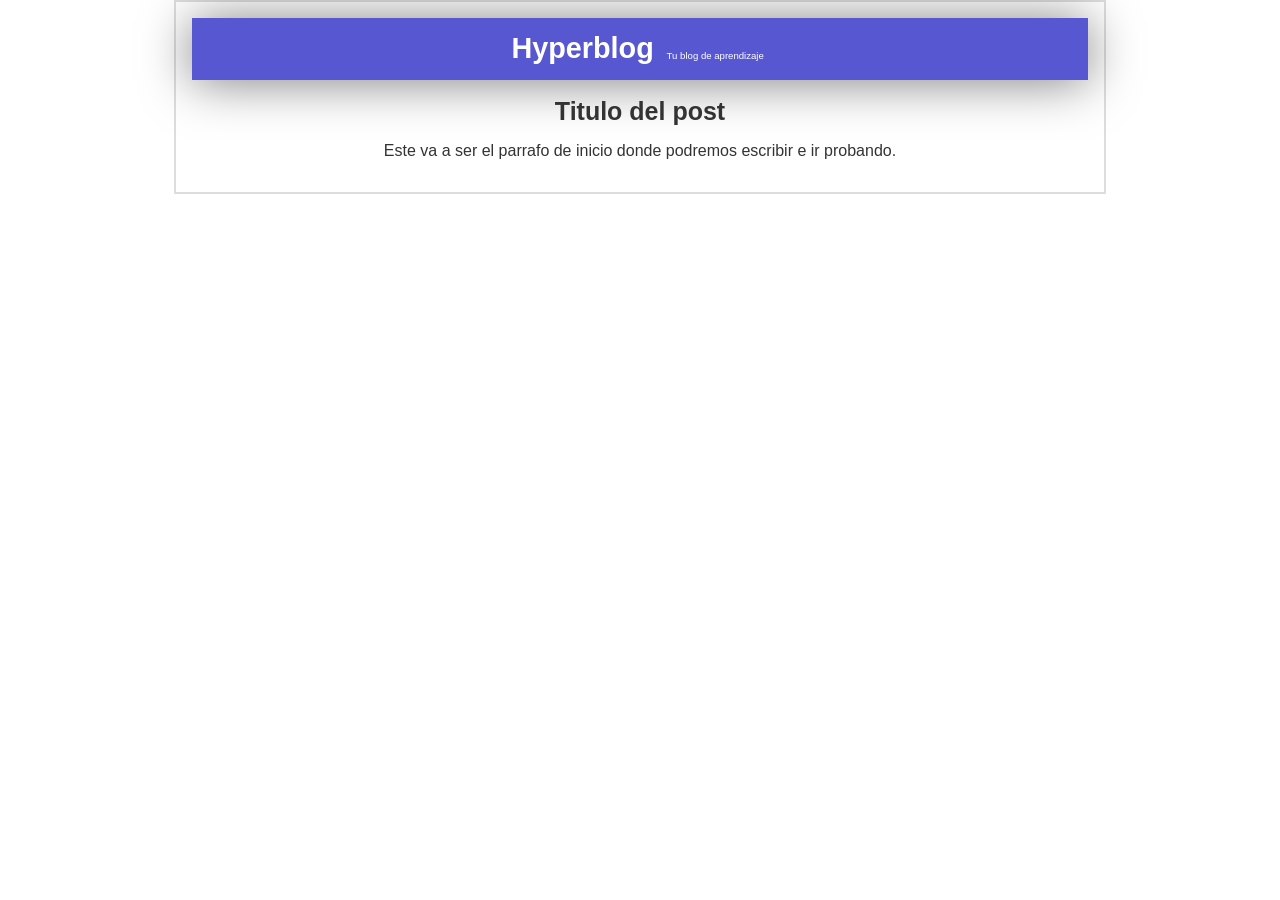
==== blog.html @ b8692c32 "Finalizada la cabecera" ====
<!DOCTYPE html>
<html lang="en">
<head>
    <meta charset="UTF-8">
    <meta http-equiv="X-UA-Compatible" content="IE=edge">
    <meta name="viewport" content="width=device-width, initial-scale=1.0">
    <link rel="stylesheet" href="css/style.css">
    <title>Blogpost</title>
</head>
<body>
    <div id="container">
        <div id="cabecera">
            Hyperblog
            <span id="tagline">Tu blog de aprendizaje</span>
        </div>
        <div id="post">
            <h1>Titulo del post</h1>
            <p>Este va a ser el parrafo de inicio donde podremos escribir e ir probando.</p>
        </div>
    </div>
</body>
</html>
---- css/style.css ----
body {
    color: #333;
    text-align: center;
    font-family: Arial, Helvetica, sans-serif;
    font-size: 16px;
    margin: 0;
    padding: 0;
}
#cabecera {
    background: rgb(87, 87, 209);
    box-shadow: 0px 2px 50px 0px rgba(0,0,0, 0.5);
    color: white;
    font-weight: bold;
    font-size: 1.8rem;
    margin: 0;
    padding: 0.5em;
}
#cabecera #tagline {
    font-weight: normal;
    font-size: 0.6rem;
    padding: 0.5em;
}
#container {
    width: 70%;
    padding: 1em;
    text-align: left;
    border: 2px solid #DDD;
    margin: 0 auto;
    text-align: center;
}
#container h1 {
    font-size: 25px;
}
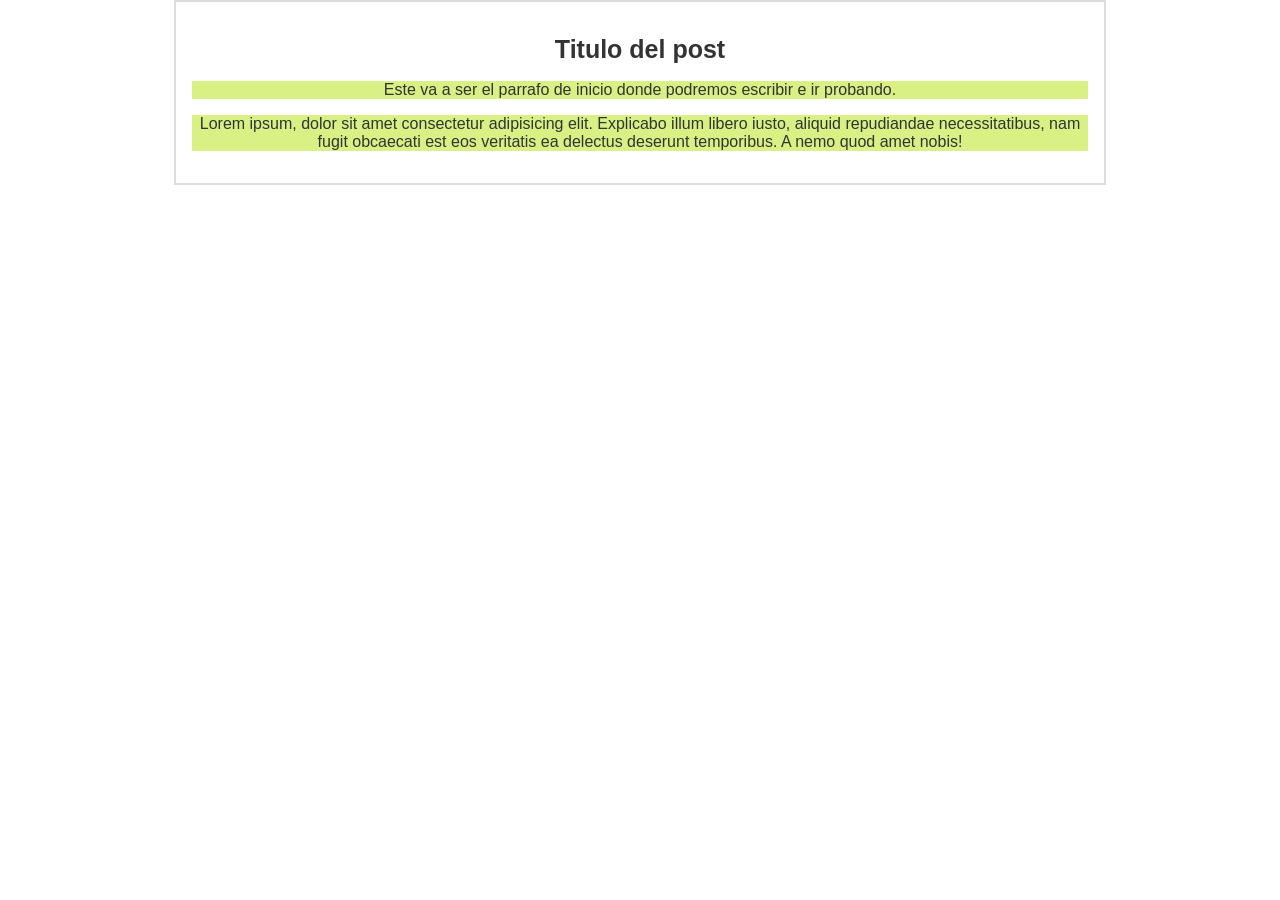
==== commit 20ee0d72: "Se agrega contenido adicional al blog y color de fondo" ====
--- a/blog.html
+++ b/blog.html
@@ -9,13 +9,10 @@
 </head>
 <body>
     <div id="container">
-        <div id="cabecera">
-            Hyperblog
-            <span id="tagline">Tu blog de aprendizaje</span>
-        </div>
         <div id="post">
             <h1>Titulo del post</h1>
             <p>Este va a ser el parrafo de inicio donde podremos escribir e ir probando.</p>
+            <p>Lorem ipsum, dolor sit amet consectetur adipisicing elit. Explicabo illum libero iusto, aliquid repudiandae necessitatibus, nam fugit obcaecati est eos veritatis ea delectus deserunt temporibus. A nemo quod amet nobis!</p>
         </div>
     </div>
 </body>
--- a/css/style.css
+++ b/css/style.css
@@ -5,20 +5,6 @@
     font-size: 16px;
     margin: 0;
     padding: 0;
-}
-#cabecera {
-    background: rgb(87, 87, 209);
-    box-shadow: 0px 2px 50px 0px rgba(0,0,0, 0.5);
-    color: white;
-    font-weight: bold;
-    font-size: 1.8rem;
-    margin: 0;
-    padding: 0.5em;
-}
-#cabecera #tagline {
-    font-weight: normal;
-    font-size: 0.6rem;
-    padding: 0.5em;
 }
 #container {
     width: 70%;
@@ -30,4 +16,7 @@
 }
 #container h1 {
     font-size: 25px;
+}
+#container p {
+    background: rgb(216, 240, 132);
 }
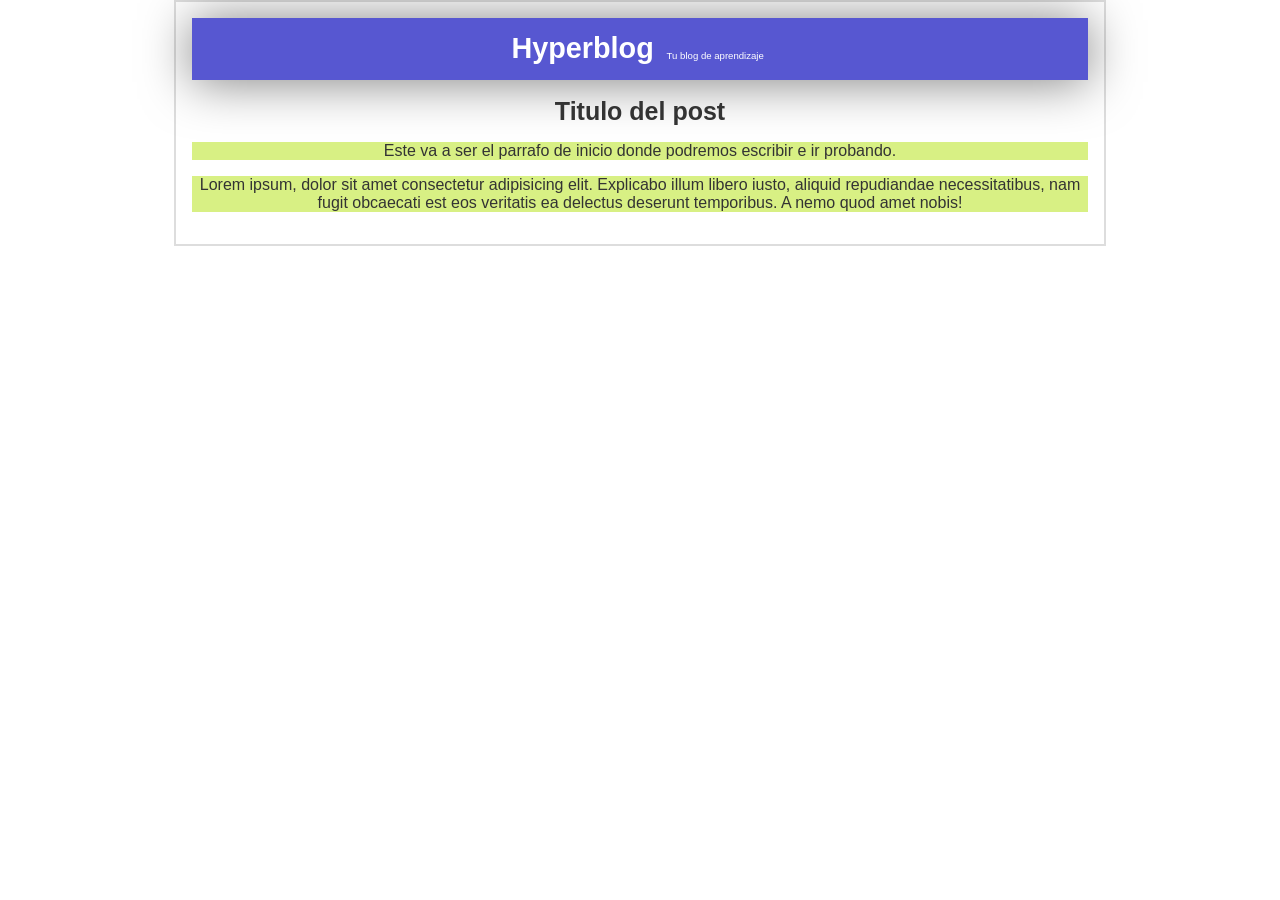
==== commit 20e70316: "Merge branch 'cabecera'" ====
--- a/blog.html
+++ b/blog.html
@@ -9,6 +9,10 @@
 </head>
 <body>
     <div id="container">
+        <div id="cabecera">
+            Hyperblog
+            <span id="tagline">Tu blog de aprendizaje</span>
+        </div>
         <div id="post">
             <h1>Titulo del post</h1>
             <p>Este va a ser el parrafo de inicio donde podremos escribir e ir probando.</p>
--- a/css/style.css
+++ b/css/style.css
@@ -5,6 +5,20 @@
     font-size: 16px;
     margin: 0;
     padding: 0;
+}
+#cabecera {
+    background: rgb(87, 87, 209);
+    box-shadow: 0px 2px 50px 0px rgba(0,0,0, 0.5);
+    color: white;
+    font-weight: bold;
+    font-size: 1.8rem;
+    margin: 0;
+    padding: 0.5em;
+}
+#cabecera #tagline {
+    font-weight: normal;
+    font-size: 0.6rem;
+    padding: 0.5em;
 }
 #container {
     width: 70%;
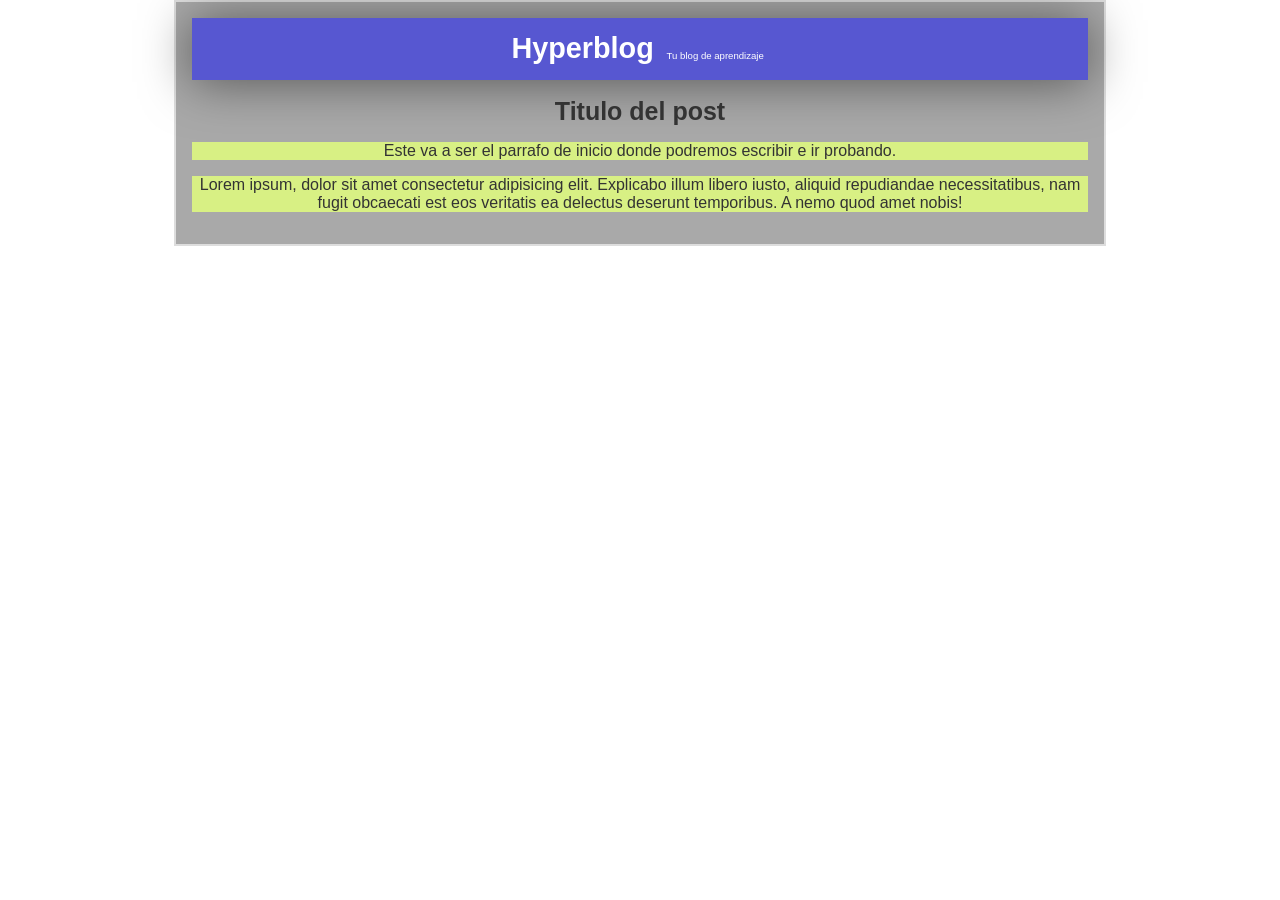
==== commit e70e2fa8: "Cambie el title del head" ====
--- a/blog.html
+++ b/blog.html
@@ -5,7 +5,7 @@
     <meta http-equiv="X-UA-Compatible" content="IE=edge">
     <meta name="viewport" content="width=device-width, initial-scale=1.0">
     <link rel="stylesheet" href="css/style.css">
-    <title>Blogpost</title>
+    <title>Hyperblog</title>
 </head>
 <body>
     <div id="container">
@@ -20,4 +20,4 @@
         </div>
     </div>
 </body>
-</html>+</html>
--- a/css/style.css
+++ b/css/style.css
@@ -21,6 +21,7 @@
     padding: 0.5em;
 }
 #container {
+    background: darkgray;
     width: 70%;
     padding: 1em;
     text-align: left;
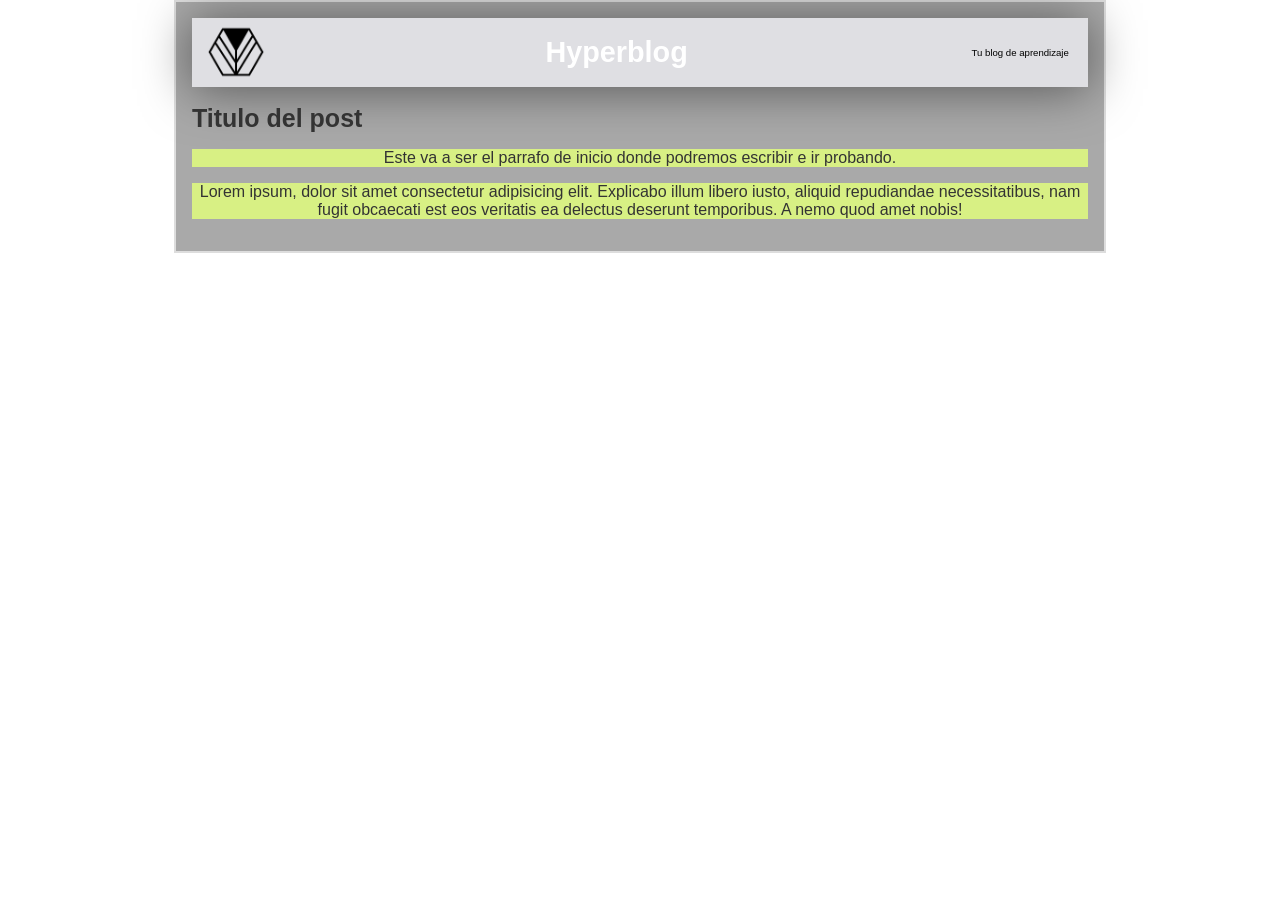
==== commit 0693672b: "Ajustes al header, se agrega logo y se cambia color de fondo" ====
--- a/blog.html
+++ b/blog.html
@@ -5,11 +5,12 @@
     <meta http-equiv="X-UA-Compatible" content="IE=edge">
     <meta name="viewport" content="width=device-width, initial-scale=1.0">
     <link rel="stylesheet" href="css/style.css">
-    <title>Hyperblog</title>
+    <title>Hyperblog 2.0</title>
 </head>
 <body>
     <div id="container">
         <div id="cabecera">
+            <img id="logo" src="./imagenes/logo.png" alt="">
             Hyperblog
             <span id="tagline">Tu blog de aprendizaje</span>
         </div>
--- a/css/style.css
+++ b/css/style.css
@@ -7,18 +7,27 @@
     padding: 0;
 }
 #cabecera {
-    background: rgb(87, 87, 209);
+    background: rgb(223, 223, 227);
     box-shadow: 0px 2px 50px 0px rgba(0,0,0, 0.5);
     color: white;
+    height: 40px;
     font-weight: bold;
     font-size: 1.8rem;
     margin: 0;
     padding: 0.5em;
+    display: flex;
+    align-items: center;
+    justify-content: space-between;
+}
+#cabecera #logo {
+    width: 60px;
+    vertical-align: middle;
 }
 #cabecera #tagline {
     font-weight: normal;
     font-size: 0.6rem;
     padding: 0.5em;
+    color: black;
 }
 #container {
     background: darkgray;
@@ -31,6 +40,7 @@
 }
 #container h1 {
     font-size: 25px;
+    text-align: start;
 }
 #container p {
     background: rgb(216, 240, 132);
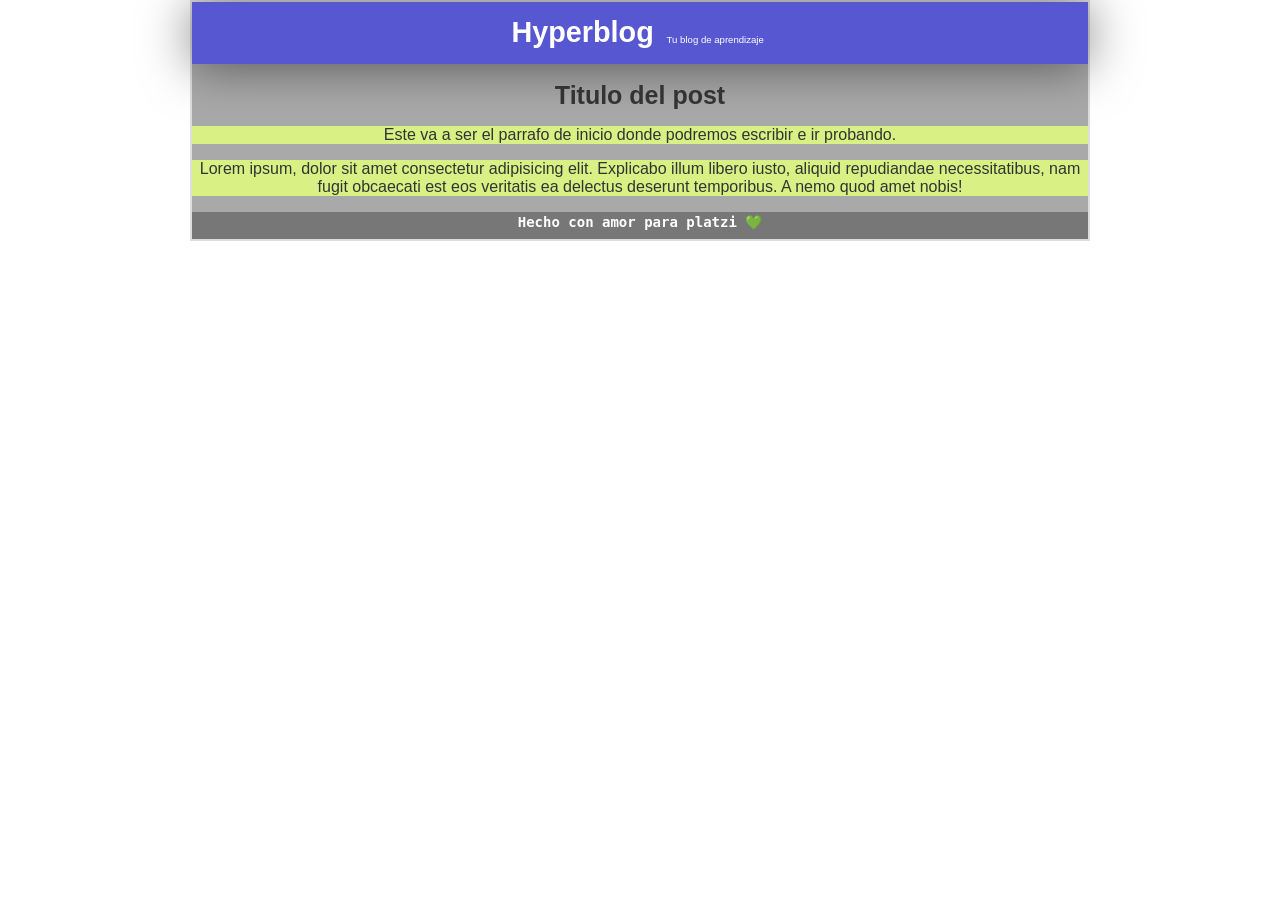
==== commit e7af8995: "Footer terminado" ====
--- a/blog.html
+++ b/blog.html
@@ -10,7 +10,6 @@
 <body>
     <div id="container">
         <div id="cabecera">
-            <img id="logo" src="./imagenes/logo.png" alt="">
             Hyperblog
             <span id="tagline">Tu blog de aprendizaje</span>
         </div>
@@ -19,6 +18,9 @@
             <p>Este va a ser el parrafo de inicio donde podremos escribir e ir probando.</p>
             <p>Lorem ipsum, dolor sit amet consectetur adipisicing elit. Explicabo illum libero iusto, aliquid repudiandae necessitatibus, nam fugit obcaecati est eos veritatis ea delectus deserunt temporibus. A nemo quod amet nobis!</p>
         </div>
+        <div id="footer" >
+            Hecho con amor para platzi 💚 
+        </div>
     </div>
 </body>
 </html>
--- a/css/style.css
+++ b/css/style.css
@@ -7,32 +7,23 @@
     padding: 0;
 }
 #cabecera {
-    background: rgb(223, 223, 227);
+    background: rgb(87, 87, 209);
     box-shadow: 0px 2px 50px 0px rgba(0,0,0, 0.5);
     color: white;
-    height: 40px;
     font-weight: bold;
     font-size: 1.8rem;
     margin: 0;
     padding: 0.5em;
-    display: flex;
-    align-items: center;
-    justify-content: space-between;
-}
-#cabecera #logo {
-    width: 60px;
-    vertical-align: middle;
 }
 #cabecera #tagline {
     font-weight: normal;
     font-size: 0.6rem;
     padding: 0.5em;
-    color: black;
 }
 #container {
     background: darkgray;
     width: 70%;
-    padding: 1em;
+    padding: 0;
     text-align: left;
     border: 2px solid #DDD;
     margin: 0 auto;
@@ -40,8 +31,17 @@
 }
 #container h1 {
     font-size: 25px;
-    text-align: start;
 }
 #container p {
     background: rgb(216, 240, 132);
+}
+#footer {
+    background-color: #777;
+    color: white;
+    font-weight: bold;
+    font-family: monospace;
+    font-size: 14px;
+    height: 25px;
+    padding-top: 2px;
+    text-align: center;
 }
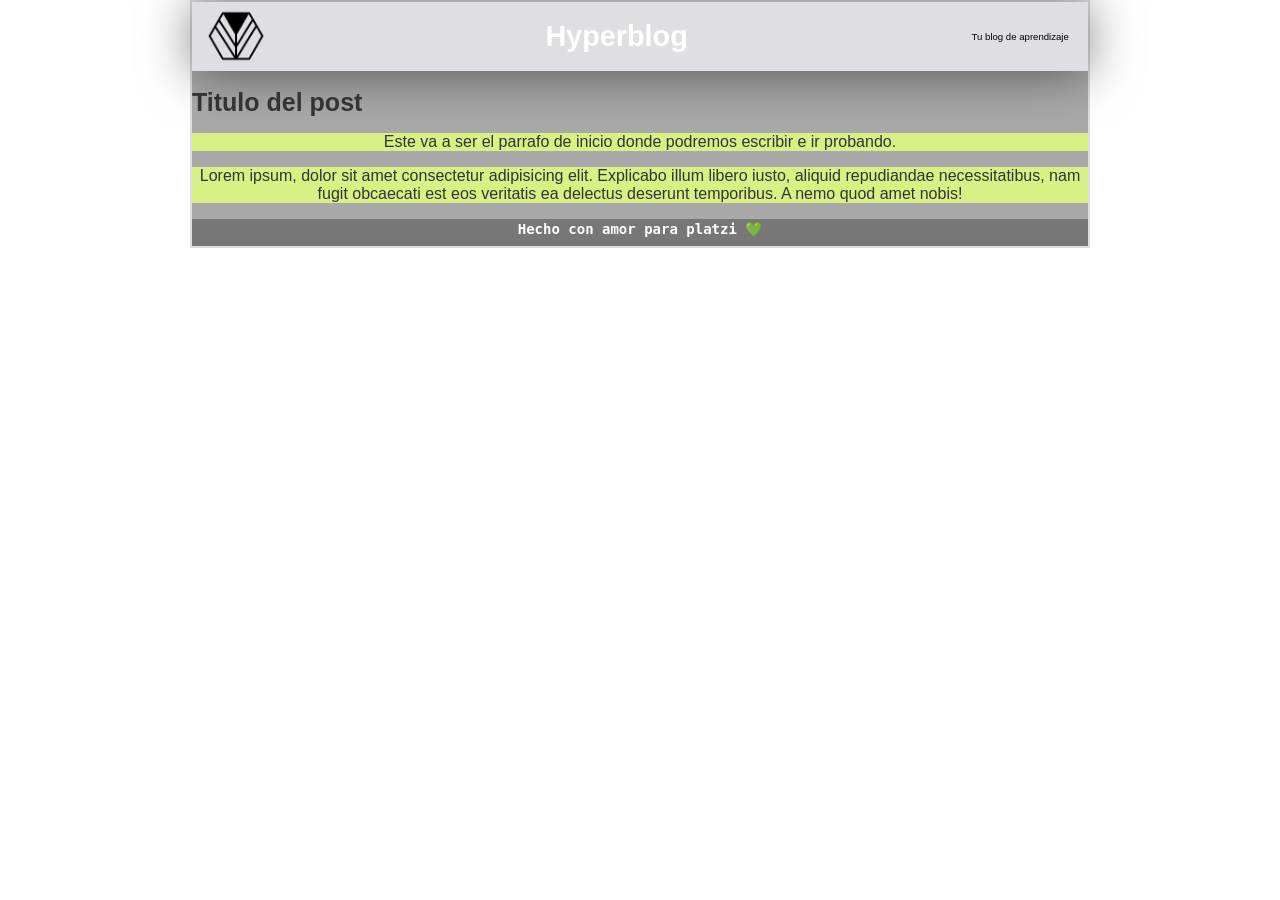
==== commit 0a75cdd5: "Merge branch 'footer'" ====
--- a/blog.html
+++ b/blog.html
@@ -10,6 +10,7 @@
 <body>
     <div id="container">
         <div id="cabecera">
+            <img id="logo" src="./imagenes/logo.png" alt="">
             Hyperblog
             <span id="tagline">Tu blog de aprendizaje</span>
         </div>
--- a/css/style.css
+++ b/css/style.css
@@ -7,18 +7,27 @@
     padding: 0;
 }
 #cabecera {
-    background: rgb(87, 87, 209);
+    background: rgb(223, 223, 227);
     box-shadow: 0px 2px 50px 0px rgba(0,0,0, 0.5);
     color: white;
+    height: 40px;
     font-weight: bold;
     font-size: 1.8rem;
     margin: 0;
     padding: 0.5em;
+    display: flex;
+    align-items: center;
+    justify-content: space-between;
+}
+#cabecera #logo {
+    width: 60px;
+    vertical-align: middle;
 }
 #cabecera #tagline {
     font-weight: normal;
     font-size: 0.6rem;
     padding: 0.5em;
+    color: black;
 }
 #container {
     background: darkgray;
@@ -31,6 +40,7 @@
 }
 #container h1 {
     font-size: 25px;
+    text-align: start;
 }
 #container p {
     background: rgb(216, 240, 132);
